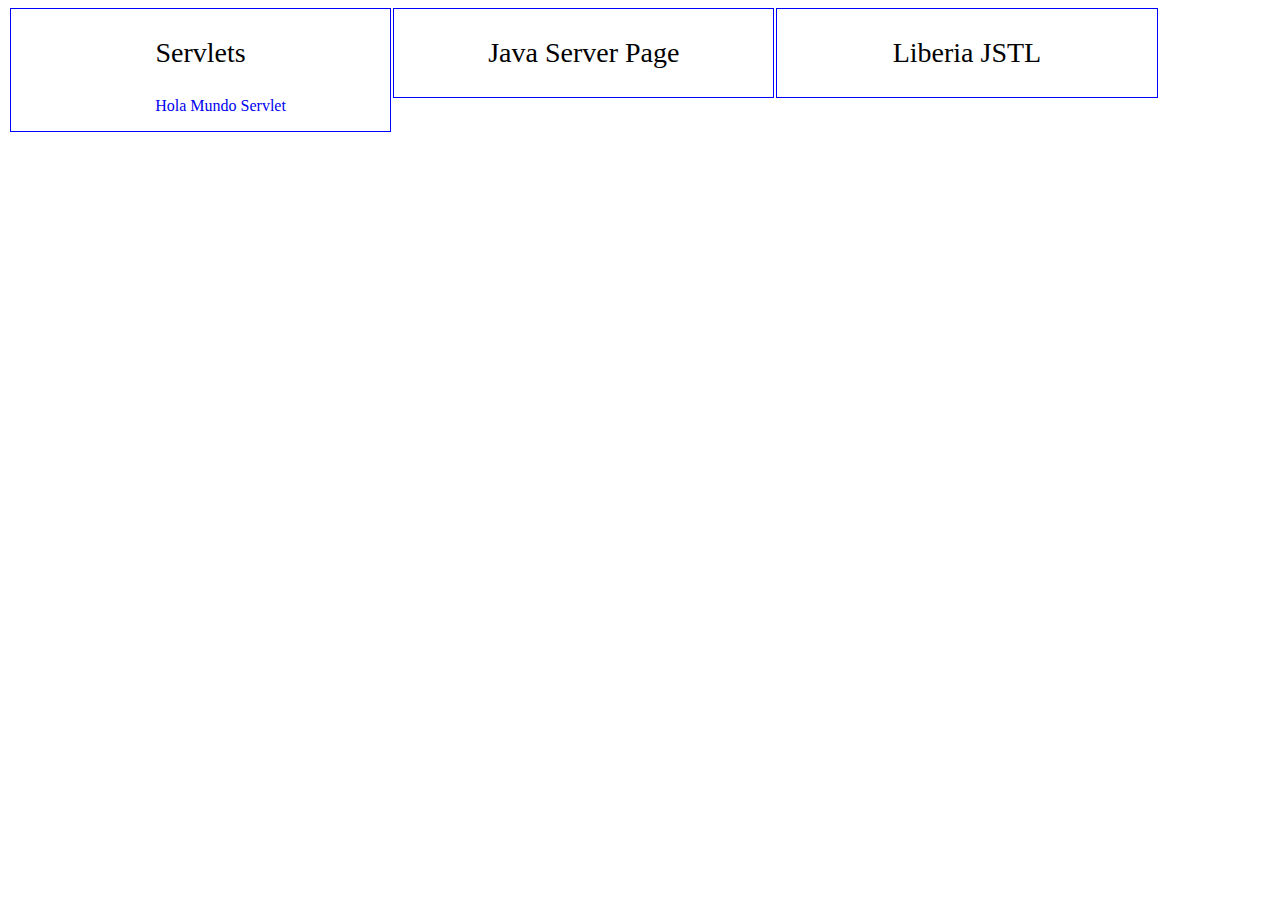
==== 20180403_Aitor/target/20180403_Aitor-1.0/index.html @ f1bbe21f "Proyecto Hola Mundo Servlet" ====
<!DOCTYPE html>
<html>
    <head>
        <title>Start Page</title>
        <meta http-equiv="Content-Type" content="text/html; charset=UTF-8">
        <meta charset="UTF-8"/>
        <link rel="stylesheet" type="text/css" href="CSS/estilos.css">
    </head>
    <body>
        <div class="columnas">
            <p class="titulos">Servlets</p>
            <ol>
                <li><a href="hola">Hola Mundo Servlet</a></li>
            </ol>
        </div>
        <div class="columnas">
            <p class="titulos">Java Server Page</p>
        </div>
        <div class="columnas">
            <p class="titulos">Liberia JSTL</p>
        </div>
    </body>
</html>
---- 20180403_Aitor/target/20180403_Aitor-1.0/CSS/estilos.css ----
.columnas{
    width: 30%;
    border: 0.9px solid blue;
    float: left;
    background-color: white;
    margin-left: 2px;
    text-align: center;
    text-decoration: none;
}

.titulos{
    font-size: 28px;
    
}

a:link{
    text-decoration: none;
}

li{
    list-style: none;
}
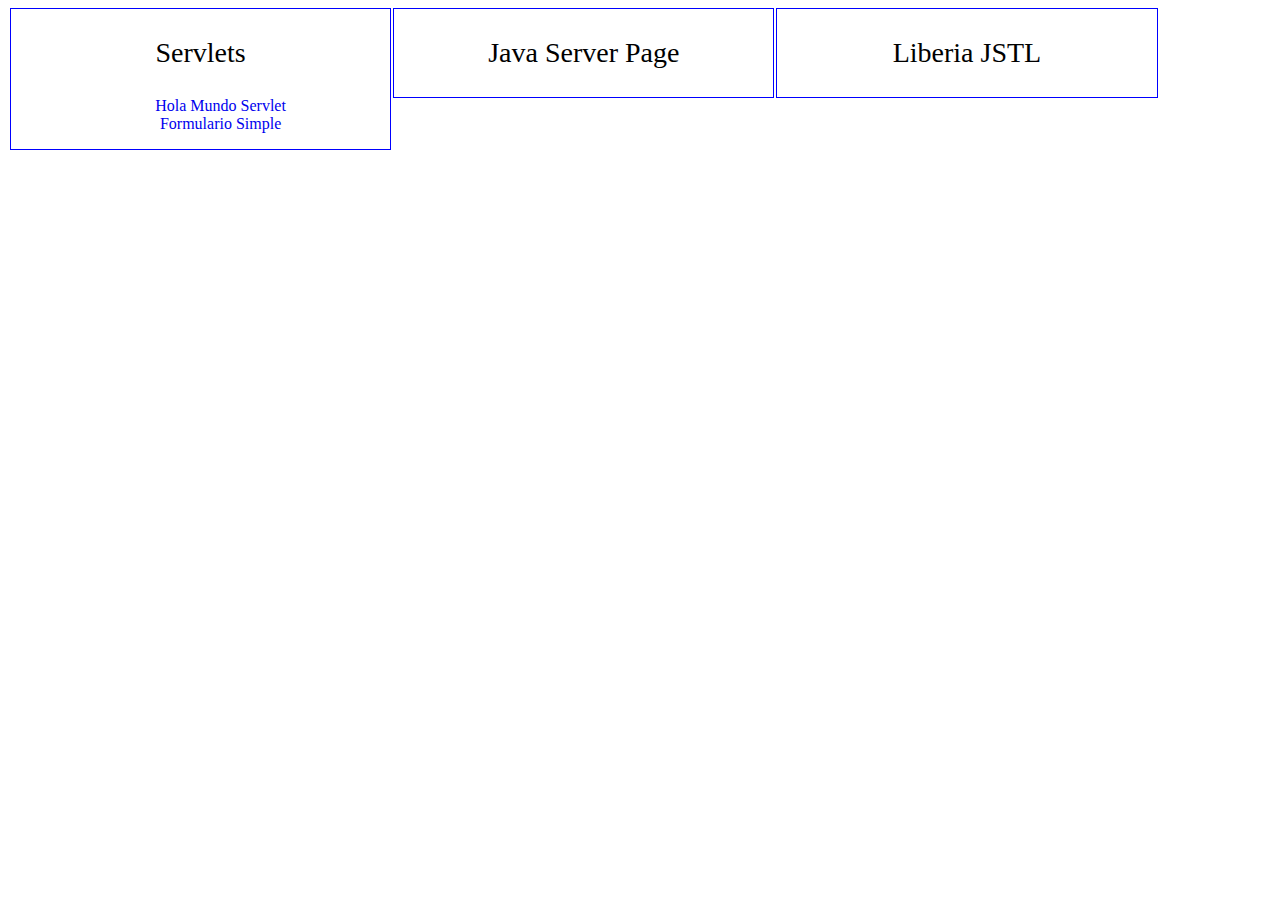
==== commit 64d8ff16: "Formulario simple terminado, mostrando datos introducidos por pantalla" ====
--- a/20180403_Aitor/target/20180403_Aitor-1.0/index.html
+++ b/20180403_Aitor/target/20180403_Aitor-1.0/index.html
@@ -11,6 +11,7 @@
             <p class="titulos">Servlets</p>
             <ol>
                 <li><a href="hola">Hola Mundo Servlet</a></li>
+                <li><a href="html/formulario.html">Formulario Simple</a></li>
             </ol>
         </div>
         <div class="columnas">
--- a/20180403_Aitor/target/20180403_Aitor-1.0/CSS/estilos.css
+++ b/20180403_Aitor/target/20180403_Aitor-1.0/CSS/estilos.css
@@ -4,6 +4,16 @@
     float: left;
     background-color: white;
     margin-left: 2px;
+    text-align: center;
+    text-decoration: none;
+}
+
+.centro{
+    width: 30%;
+    border: 0.9px solid blue;
+    float: left;
+    background-color: white;
+    margin-left: 33.3%;
     text-align: center;
     text-decoration: none;
 }
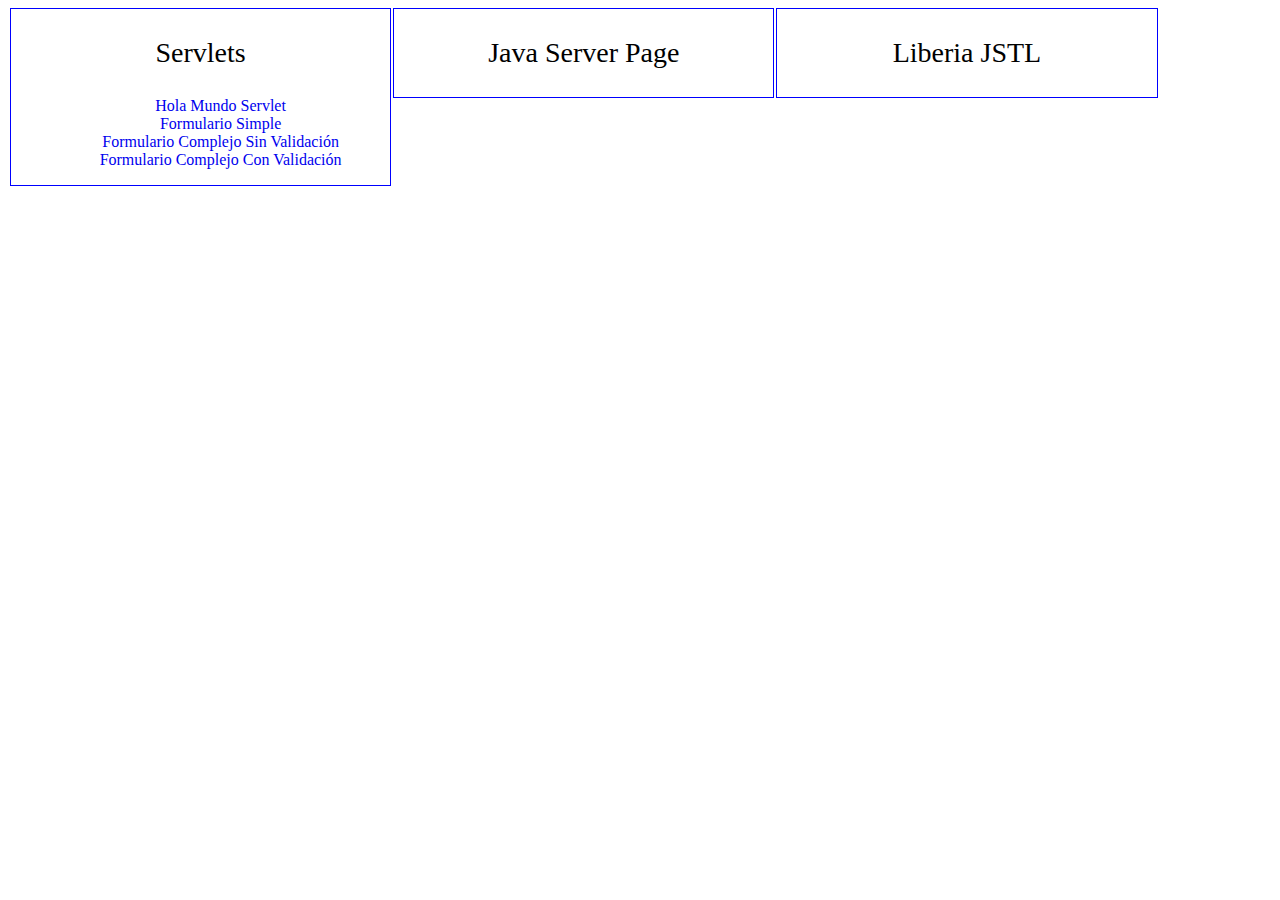
==== commit a7f9c021: "Resuelto los ejercicios de formularios complejos, el primero sin validación y el segundo con validac" ====
--- a/20180403_Aitor/target/20180403_Aitor-1.0/index.html
+++ b/20180403_Aitor/target/20180403_Aitor-1.0/index.html
@@ -12,6 +12,8 @@
             <ol>
                 <li><a href="hola">Hola Mundo Servlet</a></li>
                 <li><a href="html/formulario.html">Formulario Simple</a></li>
+                <li><a href="html/formularioComplejoSV.html">Formulario Complejo Sin Validación</a></li>
+                <li><a href="html/formularioComplejoCV.html">Formulario Complejo Con Validación</a></li>
             </ol>
         </div>
         <div class="columnas">
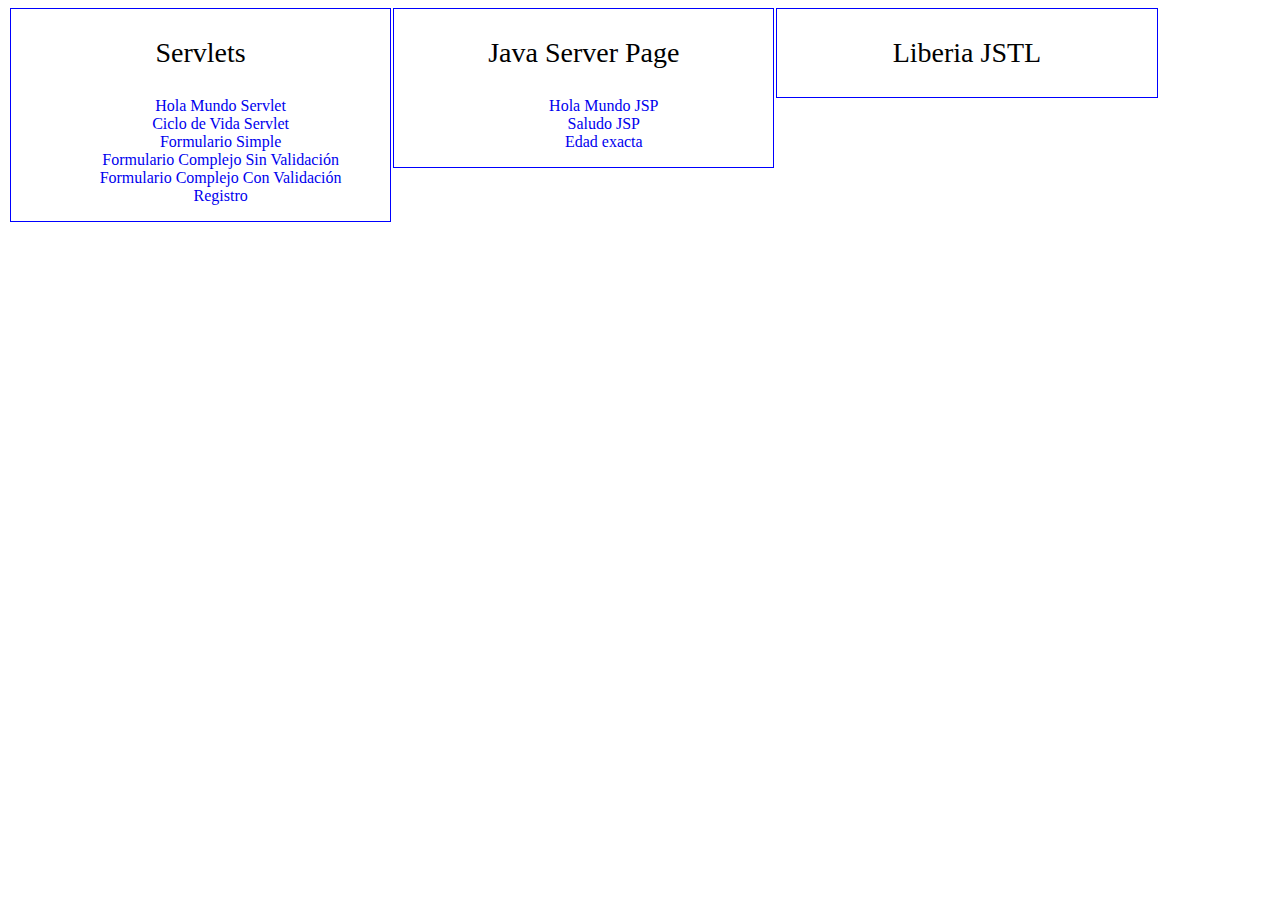
==== commit 90d4820c: "Añadido ejercicio de Registro y otros tres ejercicios en jsp "Hola Mundo JSP", "Saludo JSP", "Edad e" ====
--- a/20180403_Aitor/target/20180403_Aitor-1.0/index.html
+++ b/20180403_Aitor/target/20180403_Aitor-1.0/index.html
@@ -11,13 +11,20 @@
             <p class="titulos">Servlets</p>
             <ol>
                 <li><a href="hola">Hola Mundo Servlet</a></li>
+                <li><a href="CicloVida?variable=CicloDeVidaServlet">Ciclo de Vida Servlet</a></li>
                 <li><a href="html/formulario.html">Formulario Simple</a></li>
                 <li><a href="html/formularioComplejoSV.html">Formulario Complejo Sin Validación</a></li>
                 <li><a href="html/formularioComplejoCV.html">Formulario Complejo Con Validación</a></li>
+                <li><a href="html/registro.html">Registro</a></li>
             </ol>
         </div>
         <div class="columnas">
             <p class="titulos">Java Server Page</p>
+            <ol>
+                <li><a href="JSP/inicio.jsp">Hola Mundo JSP</a></li>
+                <li><a href="html/saludo.html">Saludo JSP</a></li>
+                <li><a href="html/edad.html">Edad exacta</a></li>
+            </ol>
         </div>
         <div class="columnas">
             <p class="titulos">Liberia JSTL</p>
--- a/20180403_Aitor/target/20180403_Aitor-1.0/CSS/estilos.css
+++ b/20180403_Aitor/target/20180403_Aitor-1.0/CSS/estilos.css
@@ -8,13 +8,22 @@
     text-decoration: none;
 }
 
-.centro{
+.columnasCentradas{
     width: 30%;
     border: 0.9px solid blue;
     float: left;
     background-color: white;
     margin-left: 33.3%;
     text-align: center;
+    text-decoration: none;
+}
+
+.rellenarForm{
+    width: 30%;
+    border: 0.9px solid blue;
+    float: left;
+    background-color: white;
+    margin-left: 33.3%;
     text-decoration: none;
 }
 
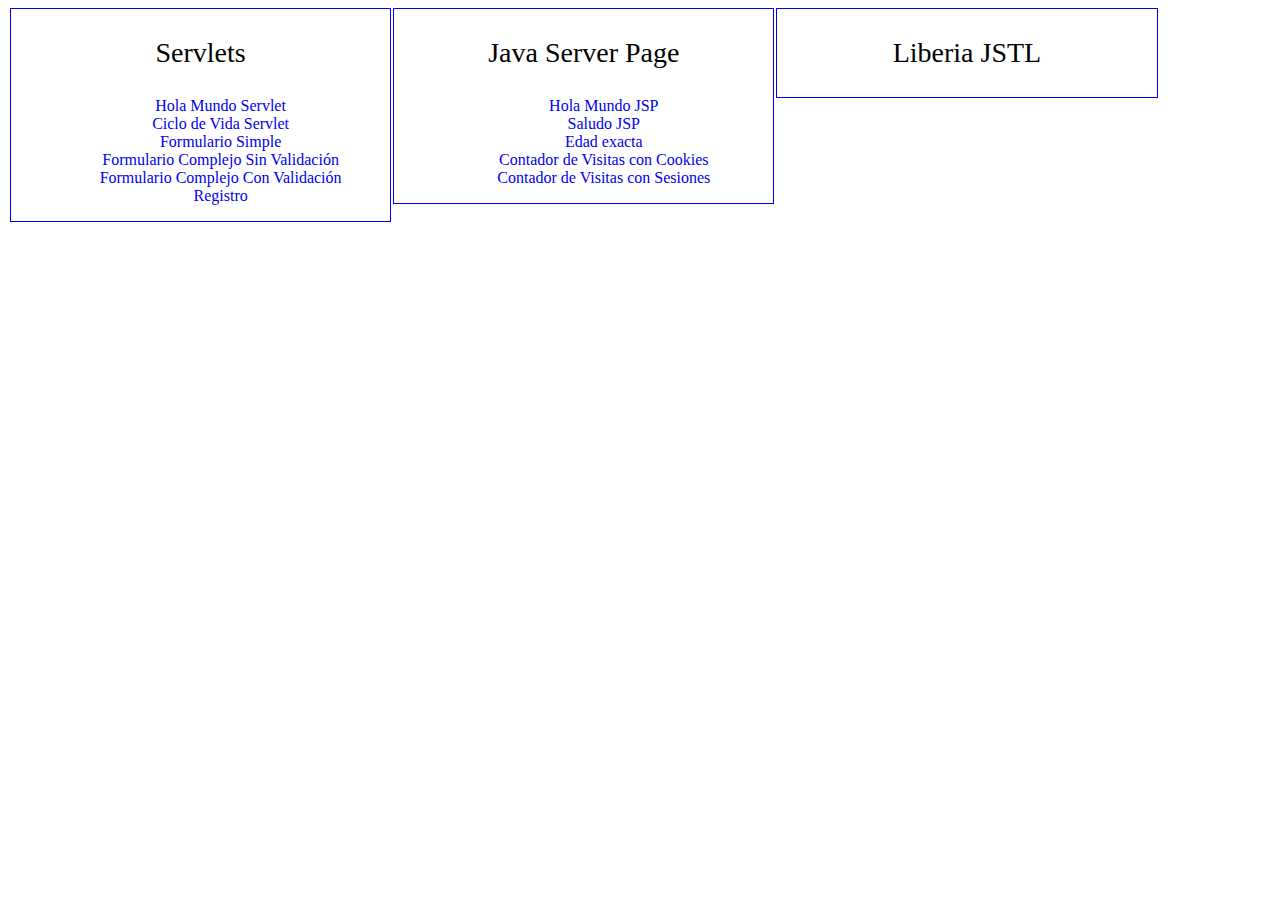
==== commit c9c33a21: "Resuelto los ejercicios con cookies y sesiones" ====
--- a/20180403_Aitor/target/20180403_Aitor-1.0/index.html
+++ b/20180403_Aitor/target/20180403_Aitor-1.0/index.html
@@ -24,6 +24,8 @@
                 <li><a href="JSP/inicio.jsp">Hola Mundo JSP</a></li>
                 <li><a href="html/saludo.html">Saludo JSP</a></li>
                 <li><a href="html/edad.html">Edad exacta</a></li>
+                <li><a href="JSP/contadorVisitasCookies.jsp">Contador de Visitas con Cookies</a></li>
+                <li><a href="JSP/contadorVisitasSesiones.jsp">Contador de Visitas con Sesiones</a></li>
             </ol>
         </div>
         <div class="columnas">
